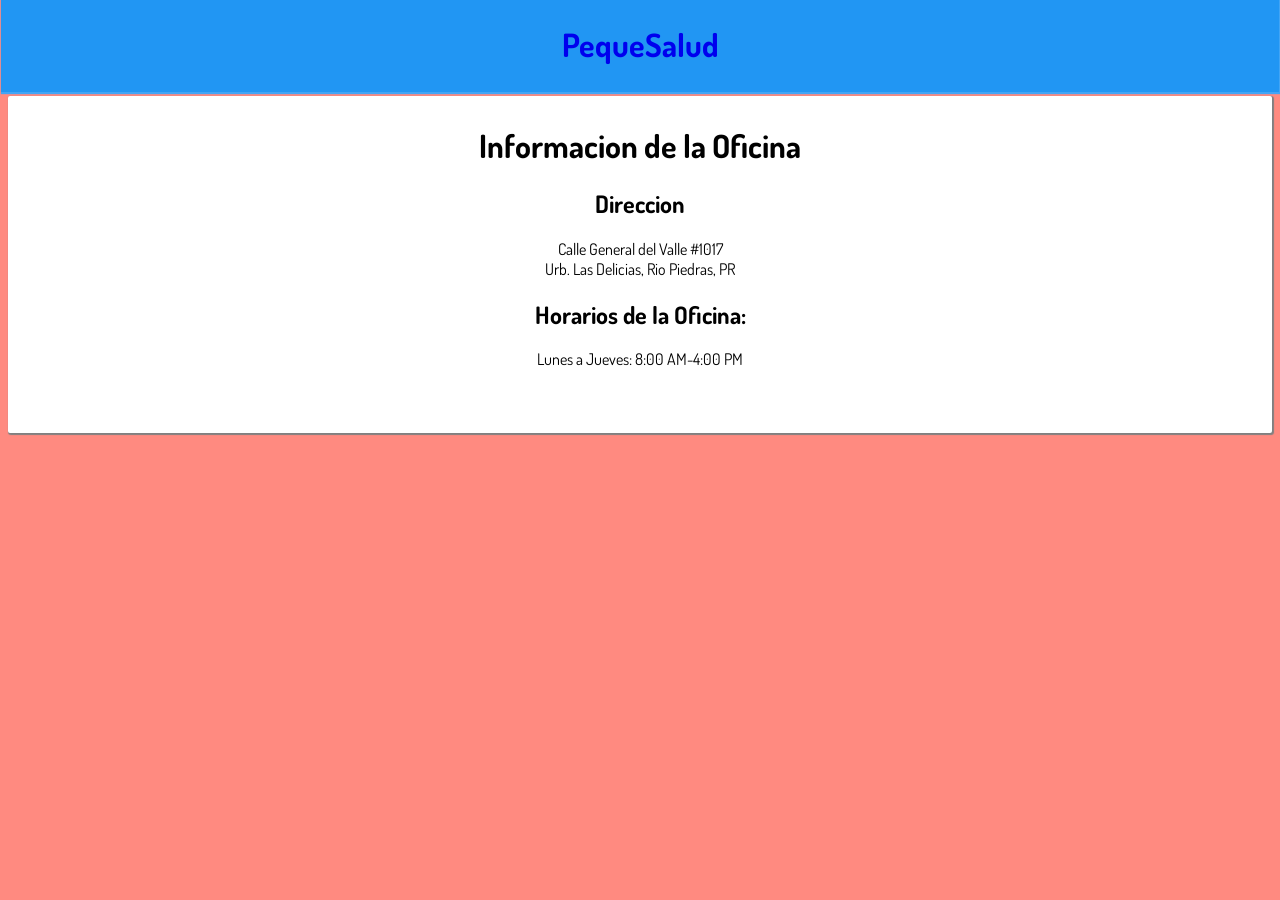
==== informacion.html @ 27cb74d4 "Files" ====
<!DOCTYPE html>
<html>
<head>
	<meta charset="utf-8">
	<meta name="viewport" content="width=device-width, initial-scale=1">
	<link href="https://fonts.googleapis.com/css?family=Dosis" rel="stylesheet">
	<link rel="stylesheet" href="https://fonts.googleapis.com/icon?family=Material+Icons">
	<meta name="viewport" content="width=device-width, initial-scale=1, maximum-scale=1, user-scalable=no">
	<style>
		body{background-color: #FF8A80;}
		#header{
		  background-color: #2196F3;
		  text-align: center;
		  padding: 5px;
		  margin-top: -10px;
		  color: white;
		  box-shadow: 1px 1px 1px 1px #42A5F5;
		  margin-left: -7px;
		  margin-right: -7px;
		  font-family: 'Dosis', sans-serif;
		}

		#articulo{
		  background-color: white;
		  padding: 8px 8px;
		  border-radius: 2px;
		  margin-top: 4px;
		  box-shadow: 1px 1px 1px 1px gray;
		  font-family: 'Dosis', sans-serif;
		}
		#title{
		  text-align:center;
		  font-family: 'Dosis', sans-serif;
		}
		a:link{
		  text-decoration: none;
		  text-decoration-color: white;

		}

		a:visited{
		  color: white;
		}
		a:active{
		  text-decoration-color: white;
		}
		img{
		  text-align: center;
		}

		h1{
			text-align: center;
		}
		h2{
			text-align: center;
		}
		p{
			text-align: center;
		}


	</style>
</head>
<body>
  <div id="header">
    <a href="file:///Users/christianrosado/Desktop/pequesalud/index.html"><h1>PequeSalud</h1></a>
  </div>

  <div id="articulo">
  <h1 id="title">Informacion de la Oficina</h1>
	<h2> Direccion</h2>
	<p>Calle General del Valle #1017<br>
		Urb. Las Delicias, Rio Piedras, PR</p>
	<h2>Horarios de la Oficina:</h2>
	<p>Lunes a Jueves: 8:00 AM-4:00 PM</p>
	<br>
	<br>
  </div>

</body>
</html>
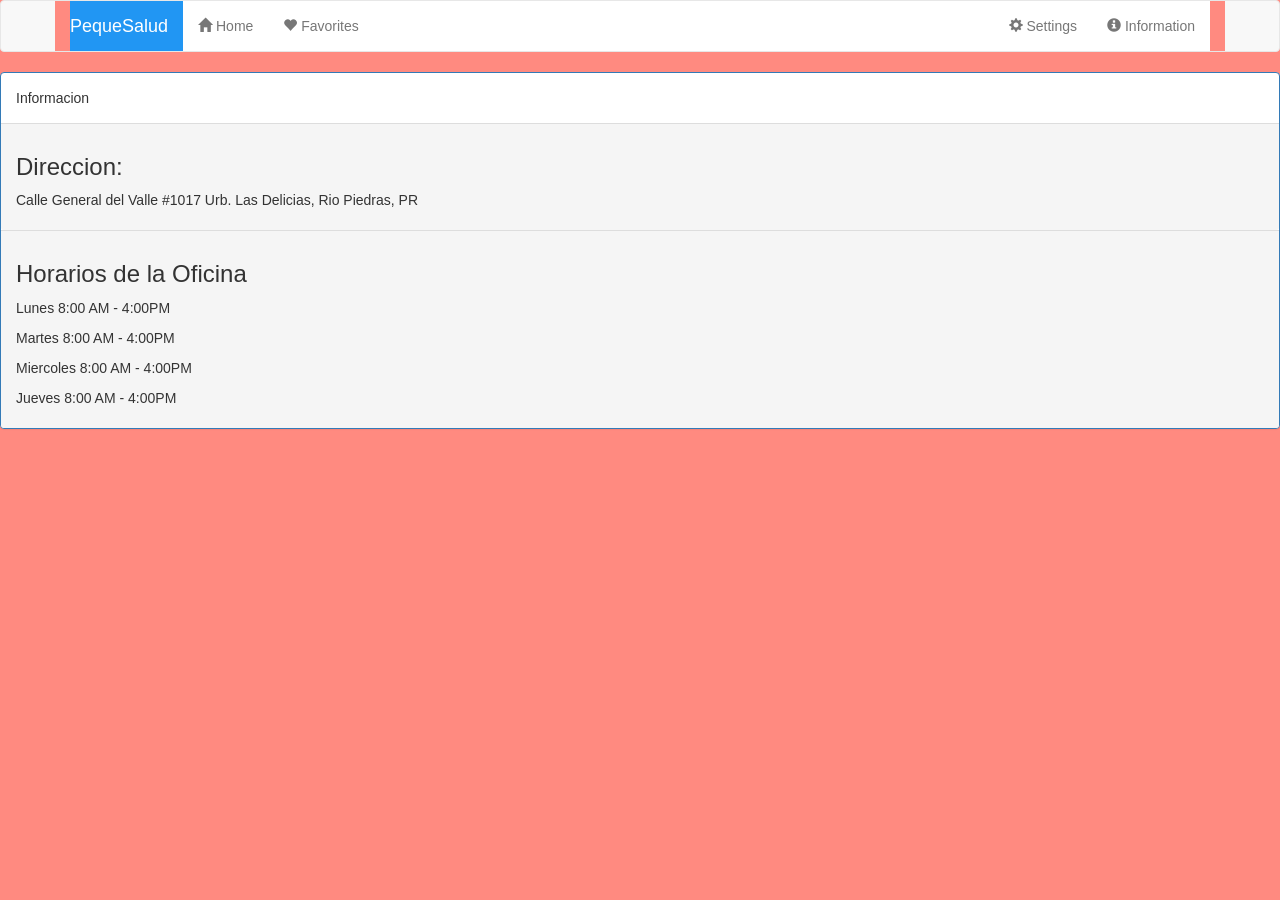
==== commit 6541bdec: "PS UPDATE" ====
--- a/informacion.html
+++ b/informacion.html
@@ -6,76 +6,60 @@
 	<link href="https://fonts.googleapis.com/css?family=Dosis" rel="stylesheet">
 	<link rel="stylesheet" href="https://fonts.googleapis.com/icon?family=Material+Icons">
 	<meta name="viewport" content="width=device-width, initial-scale=1, maximum-scale=1, user-scalable=no">
-	<style>
-		body{background-color: #FF8A80;}
-		#header{
-		  background-color: #2196F3;
-		  text-align: center;
-		  padding: 5px;
-		  margin-top: -10px;
-		  color: white;
-		  box-shadow: 1px 1px 1px 1px #42A5F5;
-		  margin-left: -7px;
-		  margin-right: -7px;
-		  font-family: 'Dosis', sans-serif;
-		}
+	<link rel="stylesheet" type="text/css" href="https://maxcdn.bootstrapcdn.com/bootstrap/3.3.7/css/bootstrap.min.css">
+	<link rel="stylesheet" type="text/css" href="css/information.css">
+</head>
+<body>
+	<nav class="navbar navbar-default">
+	<div class="container">
+		<div class="navbar-header">
 
-		#articulo{
-		  background-color: white;
-		  padding: 8px 8px;
-		  border-radius: 2px;
-		  margin-top: 4px;
-		  box-shadow: 1px 1px 1px 1px gray;
-		  font-family: 'Dosis', sans-serif;
-		}
-		#title{
-		  text-align:center;
-		  font-family: 'Dosis', sans-serif;
-		}
-		a:link{
-		  text-decoration: none;
-		  text-decoration-color: white;
+			<button type="button" class="navbar-toggle collapsed" data-toggle="collapse" data-target="#bs-nav-demo" aria-expanded="false">
+				<span class="sr-only">Toggle navigation</span>
+				<span class="icon-bar"></span>
+				<span class="icon-bar"></span>
+				<span class="icon-bar"></span>
+			</button>
 
-		}
-
-		a:visited{
-		  color: white;
-		}
-		a:active{
-		  text-decoration-color: white;
-		}
-		img{
-		  text-align: center;
-		}
-
-		h1{
-			text-align: center;
-		}
-		h2{
-			text-align: center;
-		}
-		p{
-			text-align: center;
-		}
+			<a href="#" class="navbar-brand">PequeSalud</a>
+		</div>
+		<div class="collapse navbar-collapse" id="bs-nav-demo">
+			<ul class="nav navbar-nav">
+				<li><a href="file:///Users/christianrosado/Desktop/pequesalud/index.html#"><span class="glyphicon glyphicon-home" aria-hidden="true"></span> Home</a></li>
+				<li><a href="#"><span class="glyphicon glyphicon-heart" aria-hidden="true"></span> Favorites</a></li>
+			</ul>
+			<ul class="nav navbar-nav navbar-right">
+				<li><a href="file:///Users/christianrosado/Desktop/pequesalud/setting.html"><span class="glyphicon glyphicon-cog" aria-hidden="true"></span> Settings</a></li>
+				<li><a href="#"><span class="glyphicon glyphicon-info-sign" aria-hidden="true"></span> Information</a></li>
+			</ul>
+		</div>
+	</div>
+</nav>
 
 
-	</style>
-</head>
-<body>
-  <div id="header">
-    <a href="file:///Users/christianrosado/Desktop/pequesalud/index.html"><h1>PequeSalud</h1></a>
-  </div>
+<div class="panel panel-primary">
+	<div class="panel-body">
+		Informacion
+	</div>
+	<div class="panel-footer">
+		<h3>Direccion: </h3>
+		<p>Calle General del Valle #1017
+			Urb. Las Delicias, Rio Piedras, PR</p>
+	</div>
+	<div class="panel-footer">
+		<h3>Horarios de la Oficina</h3>
+		<p>Lunes 8:00 AM - 4:00PM</p>
+		<p>Martes 8:00 AM - 4:00PM</p>
+		<p>Miercoles 8:00 AM - 4:00PM</p>
+		<p>Jueves 8:00 AM - 4:00PM</p>
+	</div>
 
-  <div id="articulo">
-  <h1 id="title">Informacion de la Oficina</h1>
-	<h2> Direccion</h2>
-	<p>Calle General del Valle #1017<br>
-		Urb. Las Delicias, Rio Piedras, PR</p>
-	<h2>Horarios de la Oficina:</h2>
-	<p>Lunes a Jueves: 8:00 AM-4:00 PM</p>
-	<br>
-	<br>
-  </div>
+</div>
 
+
+	<script src="http://code.jquery.com/jquery-3.1.1.js"
+	integrity="sha256-16cdPddA6VdVInumRGo6IbivbERE8p7CQR3HzTBuELA="
+	crossorigin="anonymous"></script>
+	<script src="https://maxcdn.bootstrapcdn.com/bootstrap/3.3.7/js/bootstrap.min.js" integrity="sha384-Tc5IQib027qvyjSMfHjOMaLkfuWVxZxUPnCJA7l2mCWNIpG9mGCD8wGNIcPD7Txa" crossorigin="anonymous"></script>
 </body>
 </html>
--- a/css/information.css
+++ b/css/information.css
@@ -0,0 +1,22 @@
+body{
+    background-color: #FF8A80;
+}
+
+.container{
+  background-color: #FF8A80
+}
+
+.navbar-header{
+  background: #2196F3;
+}
+
+.navbar-default .navbar-brand {
+  color: white;
+}
+
+#bs-nav-demo{
+  background: white;
+}
+.navbar-collapse collapse in{
+  background: white;
+}
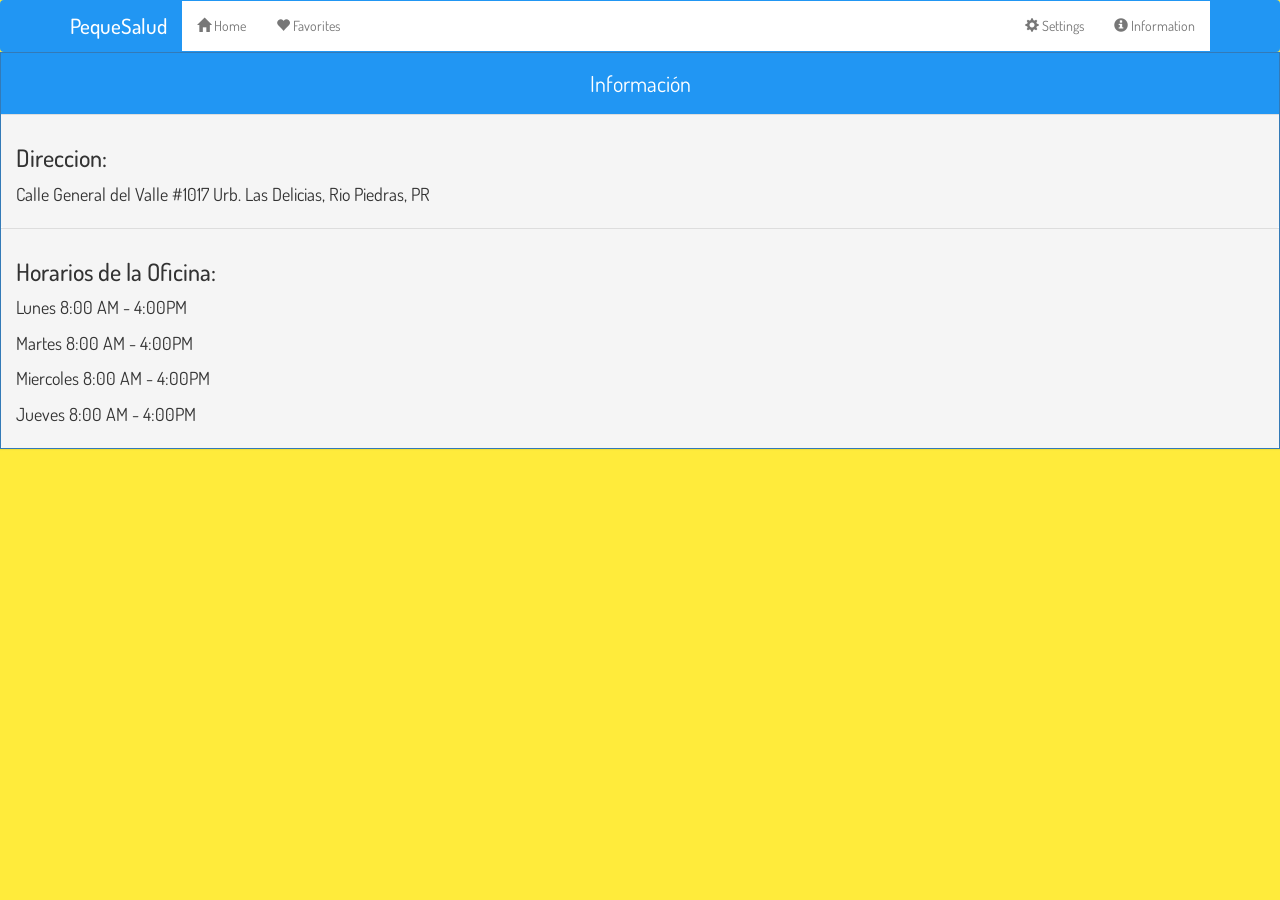
==== commit bf2ad3b5: "New redesigned PequeSalud App" ====
--- a/informacion.html
+++ b/informacion.html
@@ -21,16 +21,16 @@
 				<span class="icon-bar"></span>
 			</button>
 
-			<a href="#" class="navbar-brand">PequeSalud</a>
+			<a href="index.html" class="navbar-brand">PequeSalud</a>
 		</div>
 		<div class="collapse navbar-collapse" id="bs-nav-demo">
 			<ul class="nav navbar-nav">
-				<li><a href="file:///Users/christianrosado/Desktop/pequesalud/index.html#"><span class="glyphicon glyphicon-home" aria-hidden="true"></span> Home</a></li>
+				<li><a href="index.html"><span class="glyphicon glyphicon-home" aria-hidden="true"></span> Home</a></li>
 				<li><a href="#"><span class="glyphicon glyphicon-heart" aria-hidden="true"></span> Favorites</a></li>
 			</ul>
 			<ul class="nav navbar-nav navbar-right">
-				<li><a href="file:///Users/christianrosado/Desktop/pequesalud/setting.html"><span class="glyphicon glyphicon-cog" aria-hidden="true"></span> Settings</a></li>
-				<li><a href="#"><span class="glyphicon glyphicon-info-sign" aria-hidden="true"></span> Information</a></li>
+				<li><a href="setting.html"><span class="glyphicon glyphicon-cog" aria-hidden="true"></span> Settings</a></li>
+				<li><a href="informacion.html"><span class="glyphicon glyphicon-info-sign" aria-hidden="true"></span> Information</a></li>
 			</ul>
 		</div>
 	</div>
@@ -39,7 +39,7 @@
 
 <div class="panel panel-primary">
 	<div class="panel-body">
-		Informacion
+		Información
 	</div>
 	<div class="panel-footer">
 		<h3>Direccion: </h3>
@@ -47,7 +47,7 @@
 			Urb. Las Delicias, Rio Piedras, PR</p>
 	</div>
 	<div class="panel-footer">
-		<h3>Horarios de la Oficina</h3>
+		<h3>Horarios de la Oficina:</h3>
 		<p>Lunes 8:00 AM - 4:00PM</p>
 		<p>Martes 8:00 AM - 4:00PM</p>
 		<p>Miercoles 8:00 AM - 4:00PM</p>
--- a/css/information.css
+++ b/css/information.css
@@ -1,17 +1,60 @@
+* {
+  box-sizing: border-box;
+}
+
 body{
-    background-color: #FF8A80;
+  background-color: #FFEB3B;
+  overflow-x: hidden;
+  font-family: 'Dosis', sans-serif;
 }
 
 .container{
-  background-color: #FF8A80
+  background-color: #2196F3;
+  font-family: 'Dosis', sans-serif;
 }
 
 .navbar-header{
   background: #2196F3;
 }
 
+.navbar-default {
+  background: #2196F3;
+  border-color: transparent;
+}
+
 .navbar-default .navbar-brand {
   color: white;
+  font-size: 21px;
+  font-weight: 500;
+}
+
+.navbar-default .navbar-toggle .icon-bar {
+  background-color: white;
+}
+
+#favorite{
+color: #EEEEEE;
+margin-left: 300px;
+margin-bottom: -10px;
+margin-top: -15px;
+font-size: 30px;
+background-color:clear;
+}
+
+#favorite:hover{
+color: #FF1744;
+}
+
+a:link{
+  text-decoration: none;
+  text-decoration-color: black;
+}
+
+a:visited{
+  color: black;
+}
+a:active{
+  text-decoration-color: black;
 }
 
 #bs-nav-demo{
@@ -20,3 +63,19 @@
 .navbar-collapse collapse in{
   background: white;
 }
+
+.panel-primary {
+  margin-top: -20px;
+  border-radius: 0px;
+}
+
+.panel-body{
+  background-color: #2196F3;
+  color: white;
+  text-align: center;
+  font-size: 22px;
+}
+
+.panel-footer {
+  font-size: 18px;
+}
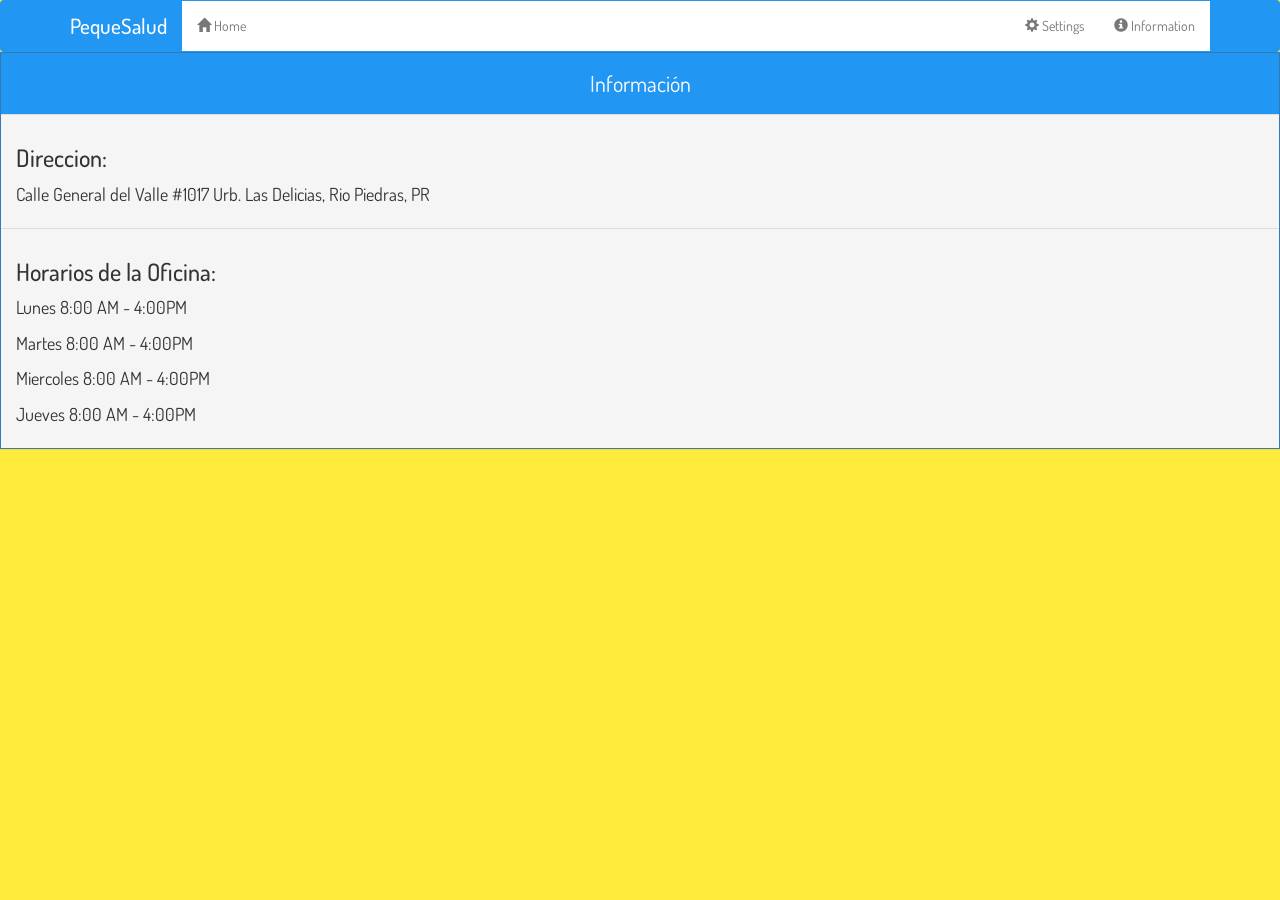
==== commit fb92a46e: "das" ====
--- a/informacion.html
+++ b/informacion.html
@@ -1,5 +1,5 @@
 <!DOCTYPE html>
-<html>
+<html lang="es">
 <head>
 	<meta charset="utf-8">
 	<meta name="viewport" content="width=device-width, initial-scale=1">
@@ -26,7 +26,7 @@
 		<div class="collapse navbar-collapse" id="bs-nav-demo">
 			<ul class="nav navbar-nav">
 				<li><a href="index.html"><span class="glyphicon glyphicon-home" aria-hidden="true"></span> Home</a></li>
-				<li><a href="#"><span class="glyphicon glyphicon-heart" aria-hidden="true"></span> Favorites</a></li>
+				<!-- <li><a href="#"><span class="glyphicon glyphicon-heart" aria-hidden="true"></span> Favorites</a></li> -->
 			</ul>
 			<ul class="nav navbar-nav navbar-right">
 				<li><a href="setting.html"><span class="glyphicon glyphicon-cog" aria-hidden="true"></span> Settings</a></li>
